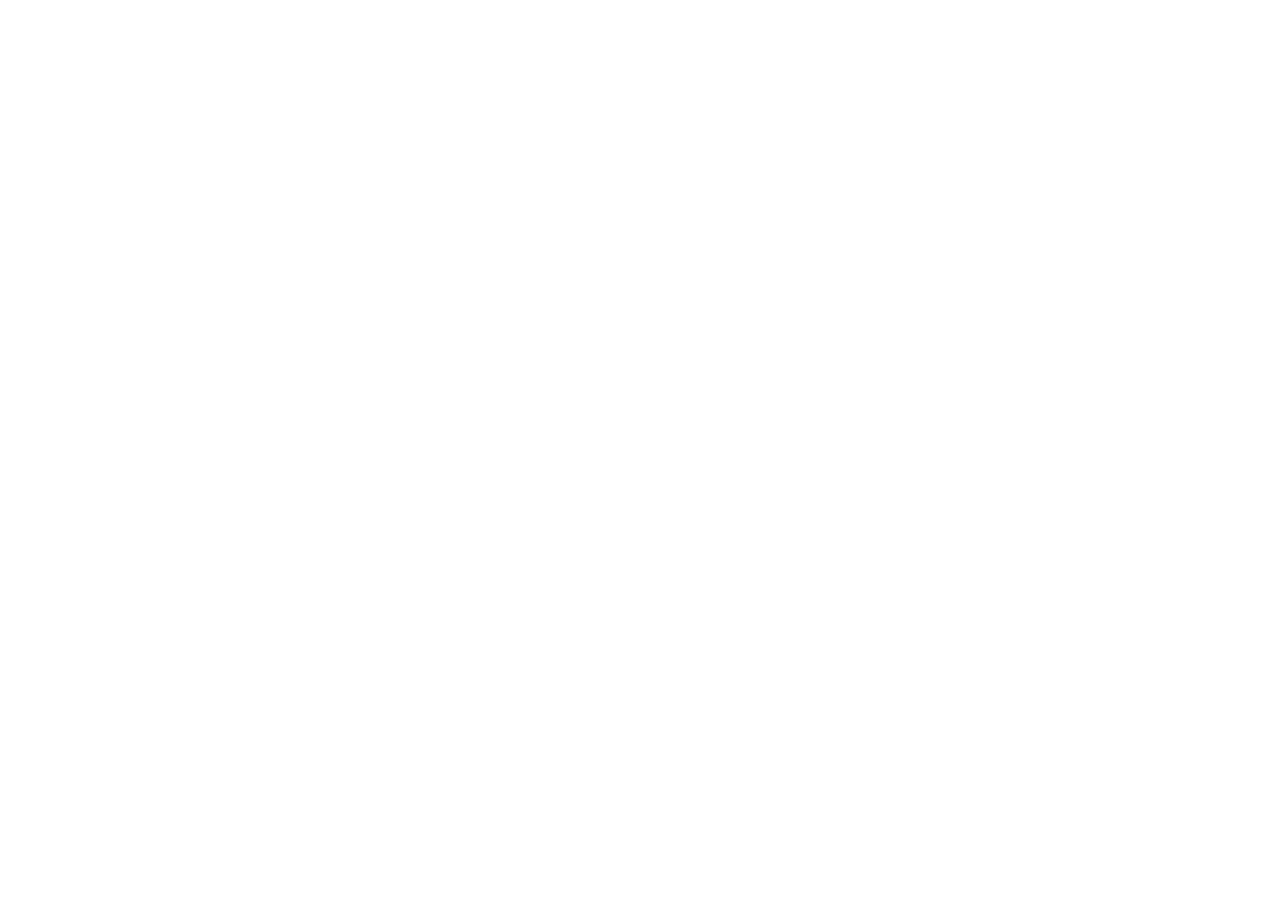
==== index.html @ ae2becee "added viewport meta tag to index.html" ====
<!doctype html>

<html lang="en">
<head>
  <meta charset="utf-8">
  <title>Great Idea - Responsive I</title>
  <meta name="viewport" content="width=device-width, initial-scale=1.0">
  <link href="https://fonts.googleapis.com/css?family=Bangers|Titillium+Web" rel="stylesheet">
  <link rel="stylesheet" href="css/index.css">

</head>

<body>
<!-- Use past code you created here for Great Idea Web Page or past solution for Great Idea Web Page HTML here! -->
</body>
</html>
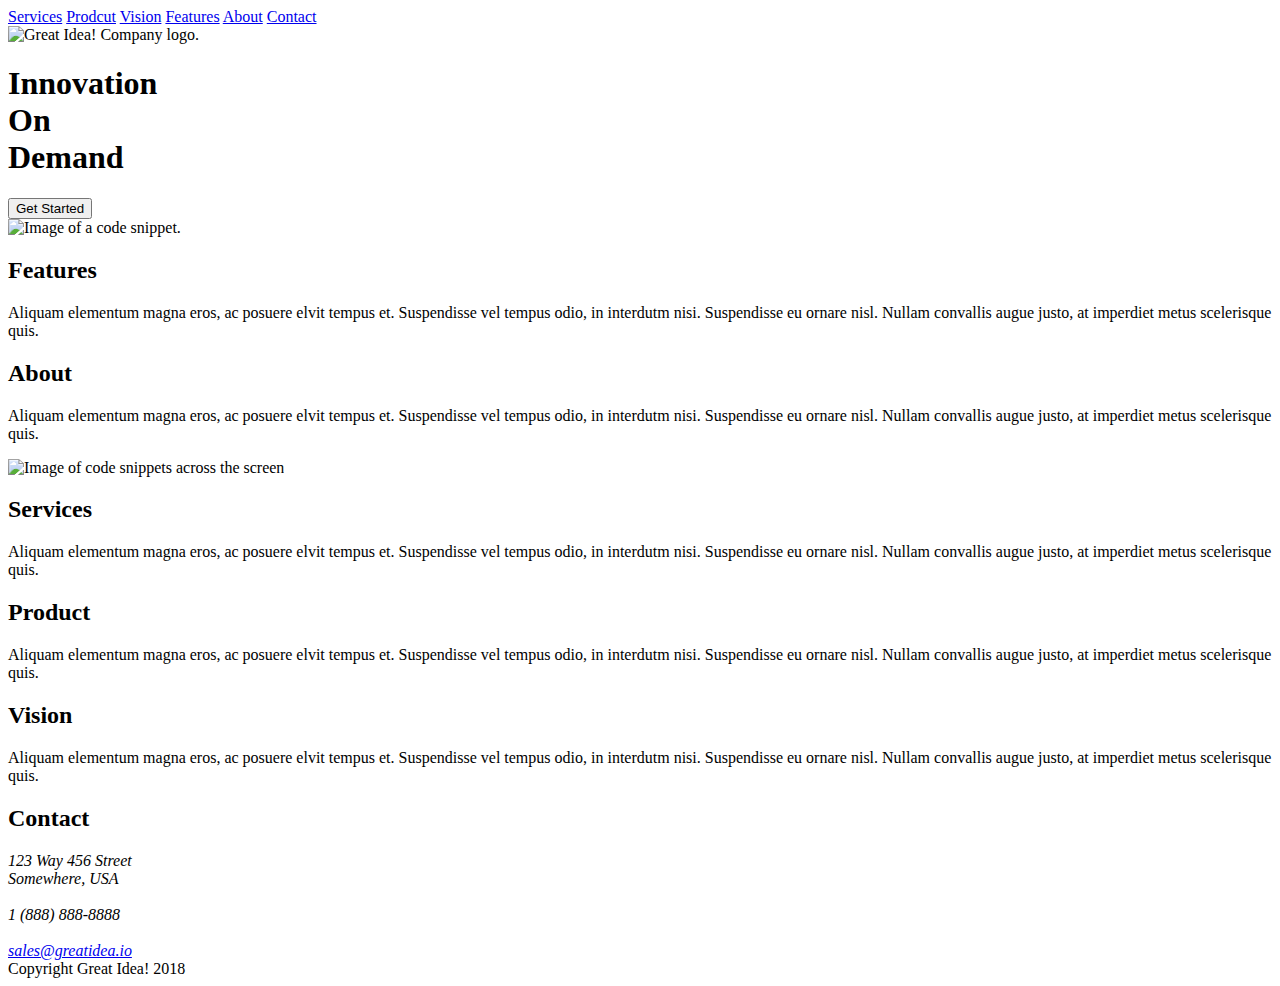
==== commit 0a66b9b1: "added html from greatIdeaWebsite.flexbox project" ====
--- a/index.html
+++ b/index.html
@@ -11,6 +11,67 @@
 </head>
 
 <body>
-<!-- Use past code you created here for Great Idea Web Page or past solution for Great Idea Web Page HTML here! -->
+  <div class="nav-container">
+    <nav>
+      <a href="#"></a>
+      <a href="services.html">Services</a>
+      <a href="#">Prodcut</a>
+      <a href="#">Vision</a>
+      <a href="#">Features</a>
+      <a href="#">About</a>
+      <a href="#">Contact</a>
+    </nav>
+    <img class="logo" src="img/logo.png" alt="Great Idea! Company logo.">
+  </div>
+  <div class="action-container">
+    <div class="action-container-inner">
+      <h1>Innovation<br>
+      On<br>
+      Demand<br>
+      </h1>
+      <button>Get Started</button>
+    </div>
+  <img src="img/header-img.png" alt="Image of a code snippet.">
+  </div>
+  <section class="section-top">
+    <div class="content-first">
+      <h2>Features</h2>
+      <p>Aliquam elementum magna eros, ac posuere elvit tempus et. Suspendisse vel tempus odio, in interdutm nisi. Suspendisse eu ornare nisl. Nullam convallis augue justo, at imperdiet metus scelerisque quis.</p>
+    </div>
+
+    <div class="content-first">
+      <h2>About</h2>
+      <p>Aliquam elementum magna eros, ac posuere elvit tempus et. Suspendisse vel tempus odio, in interdutm nisi. Suspendisse eu ornare nisl. Nullam convallis augue justo, at imperdiet metus scelerisque quis.</p>
+    </div>
+  </section>
+  <img class="middle-img" src="img/mid-page-accent.jpg" alt="Image of code snippets across the screen">
+  <section class="second-section">
+    <div class="content-second">
+      <h2>Services</h2>
+      <p>Aliquam elementum magna eros, ac posuere elvit tempus et. Suspendisse vel tempus odio, in interdutm nisi. Suspendisse eu ornare nisl. Nullam convallis augue justo, at imperdiet metus scelerisque quis.</p>
+    </div>
+    <div class="content-second">
+      <h2>Product</h2>
+      <p>Aliquam elementum magna eros, ac posuere elvit tempus et. Suspendisse vel tempus odio, in interdutm nisi. Suspendisse eu ornare nisl. Nullam convallis augue justo, at imperdiet metus scelerisque quis.</p>
+    </div>
+    <div class="content-second">  
+      <h2>Vision</h2>
+      <p>Aliquam elementum magna eros, ac posuere elvit tempus et. Suspendisse vel tempus odio, in interdutm nisi. Suspendisse eu ornare nisl. Nullam convallis augue justo, at imperdiet metus scelerisque quis.</p>
+    </div>
+  </section>
+  <footer id="footer">
+  <h2>Contact</h2>
+    <address>
+      123 Way 456 Street<br>
+      Somewhere, USA<br>
+      <br>
+      1 (888) 888-8888<br>
+      <br>
+      <a href="sales@greatidea.io">sales@greatidea.io</a>
+    </address>
+    <div id="copyright">
+  Copyright Great Idea! 2018
+    </div>
+  </footer>
 </body>
 </html>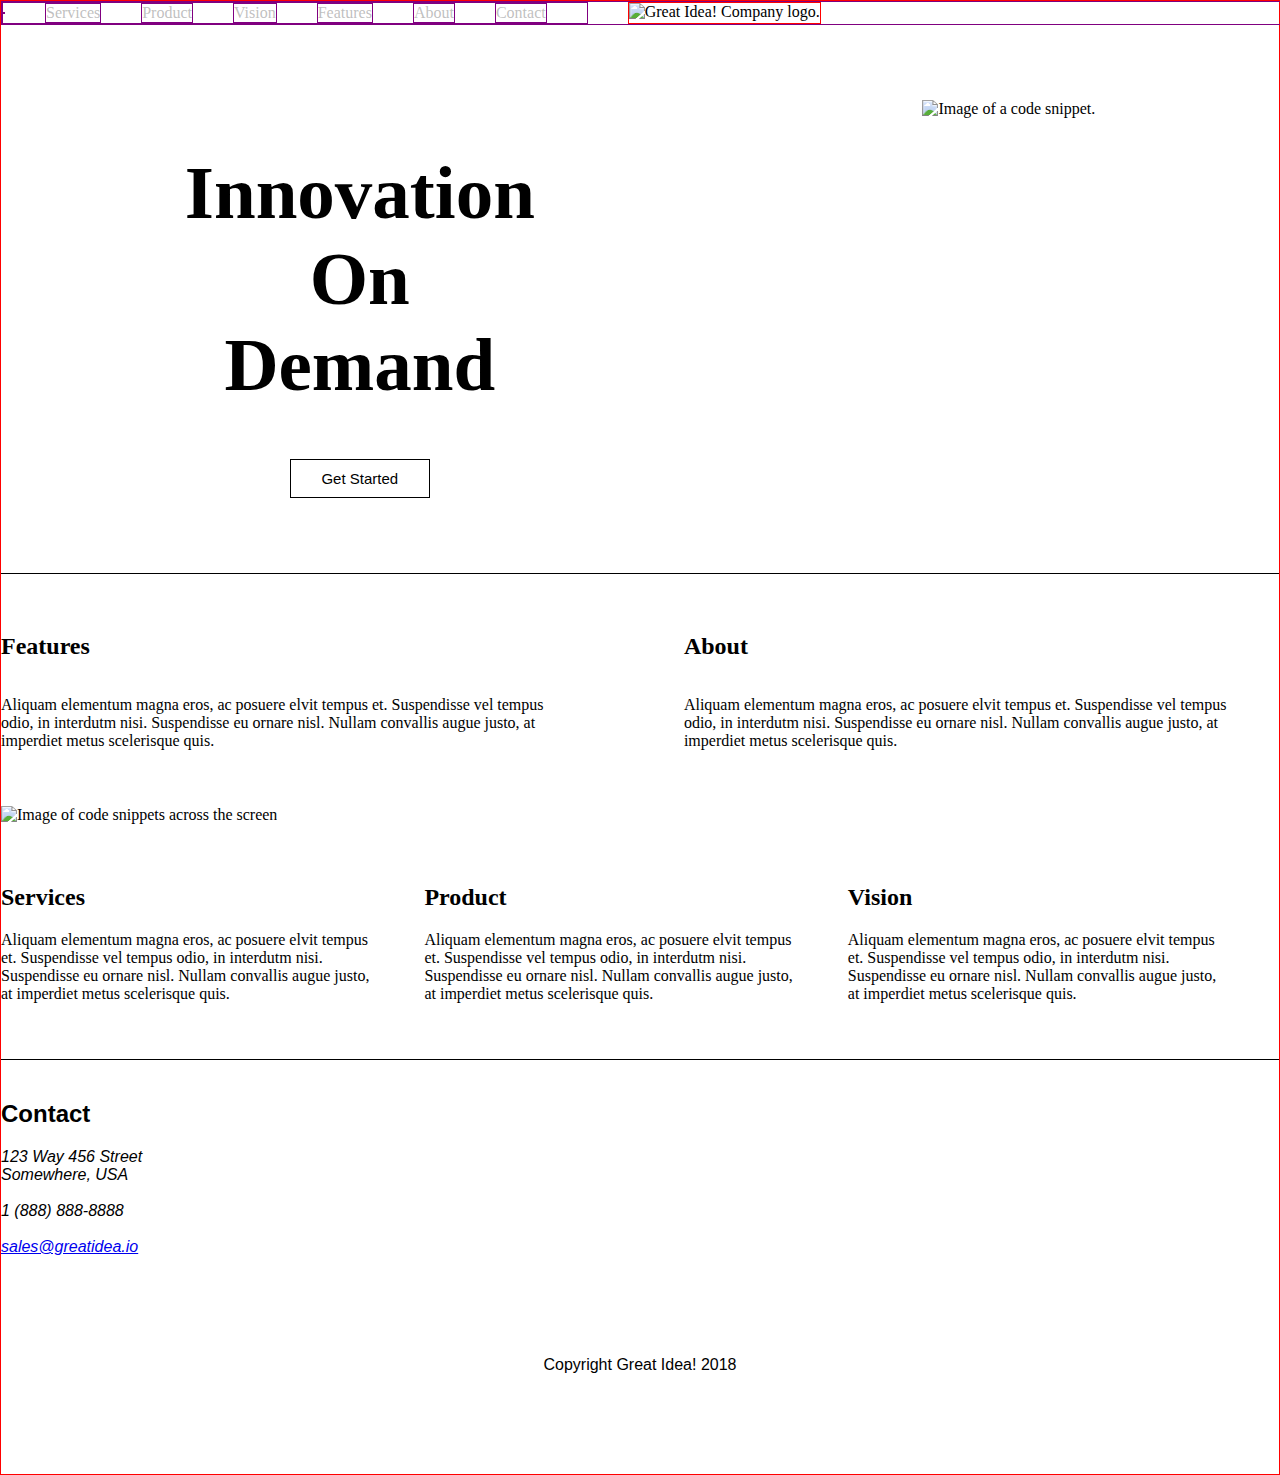
==== commit 8799c547: "updated nav + nav img & action.section, display:none" ====
--- a/index.html
+++ b/index.html
@@ -15,7 +15,7 @@
     <nav>
       <a href="#"></a>
       <a href="services.html">Services</a>
-      <a href="#">Prodcut</a>
+      <a href="#">Product</a>
       <a href="#">Vision</a>
       <a href="#">Features</a>
       <a href="#">About</a>
--- a/css/index.css
+++ b/css/index.css
@@ -0,0 +1,130 @@
+/*START >>  */
+body{
+	max-width:1024px;
+    margin:40px 100px 40px 100px;
+    box-sizing:border-box;
+    padding:0;
+    margin:0;
+    max-width:100%;
+    border:1px solid red;
+}
+
+/****NAVIGATION****/
+.nav-container{
+    border:1px solid purple;
+    width:100%;
+	margin-bottom:75px;
+    display:flex;
+}
+
+/* .nav-container nav, img{
+	display:flex;
+} */
+.nav-container nav{
+    border:1px solid purple;
+    display:flex;
+	align-items:center;
+}
+
+@media (max-width: 800px){
+    .nav-container{
+    background-color:red;
+    flex-direction:column-reverse;
+    align-items:center;
+    }
+    .nav-container img{
+        margin-left:40px;
+        max-width:35%;
+    }
+    .action-container img{
+        display:none;
+    }
+
+}
+
+nav a {
+    border:1px solid purple;
+    margin:0 40px 0 0;
+	color:gray;
+	text-decoration: none;
+	color:rgba(128,128,128,.5);
+}
+.nav-container img{
+    border:1px solid red;
+    margin-left:40px;
+}
+.action-container{
+	display:flex;
+	justify-content: space-around;
+	border-bottom: 1px solid black;
+	padding-bottom:75px;
+}
+.action-container-inner{
+	display:flex;
+	flex-direction:column;
+	justify-content: center;
+	align-content:center;
+}
+.action-container-inner h1{
+	text-align:center;
+}
+
+.action-container img{
+	margin-left:20px;
+}
+
+h1{
+	font-size:75px;
+}
+button{
+	/* display:block; */
+	margin:0 auto;
+	background:white;
+	border:1px solid black;
+	padding:10px;
+	width:40%;
+	font-size:15px;
+}
+.section-top{
+	display:flex;
+	justify-content: space-between;
+}
+.content-first{
+	display:flex;
+	flex-direction:column;
+	max-width:45%;
+	margin:40px 0 40px 0;
+}
+.content-first:nth-child(1){
+	margin-right:20px;
+}
+.content-first:nth-child(2){
+	margin-right:20px;
+}
+.middle-img{
+	width:100%;
+}
+.second-section{
+	display:flex;
+}
+.content-second{
+	max-width:30%;
+	margin:40px 0 40px 0;
+}
+.content-second:nth-child(2){
+	margin-left:40px;
+	margin-right:40px;
+}
+.second-section{
+	border-bottom:1px solid black;
+}
+#footer{
+	margin-top:40px;
+	font-family: 'Roboto', sans-serif;
+}
+#copyright{
+	text-align:center;
+	padding:100px;
+}
+
+
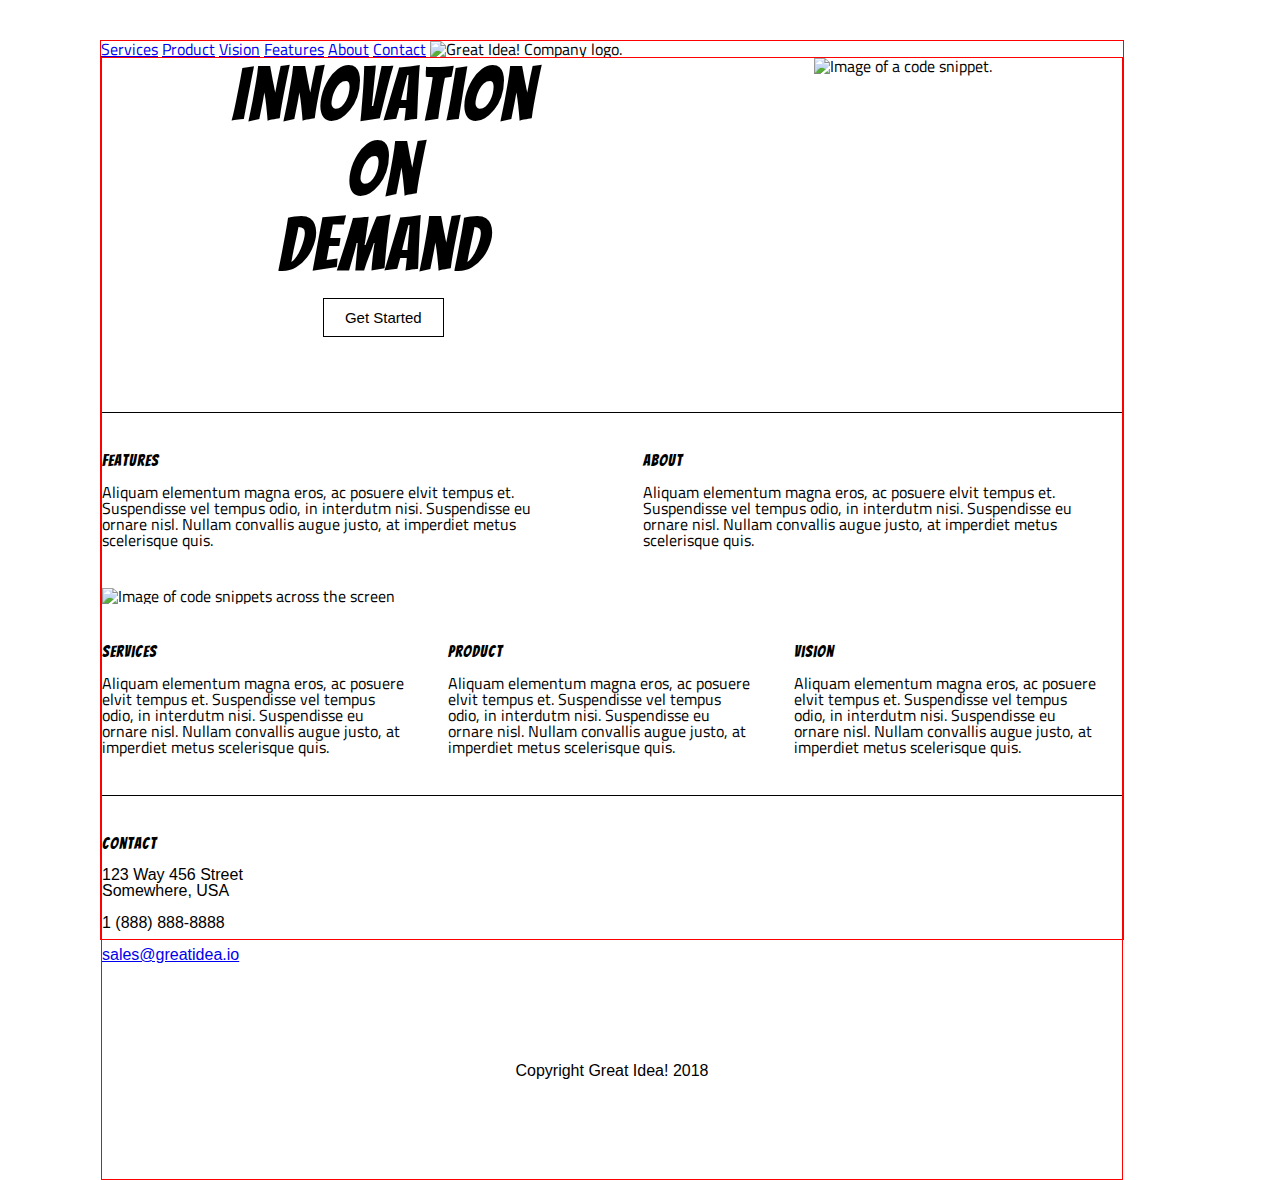
==== commit 862a4f88: "updated index.html, header-nav structure and nesting" ====
--- a/index.html
+++ b/index.html
@@ -10,68 +10,69 @@
 
 </head>
 
+<header>
+  <div class="navbar">
+        <a href="services.html">Services</a>
+        <a href="#product">Product</a>
+        <a href="#vision">Vision</a>
+        <a href="#features">Features</a>
+        <a href="#about">About</a>
+        <a href="#contact">Contact</a>
+        <img class="logo" src="img/logo.png" alt="Great Idea! Company logo.">
+  </div>
+</header>
 <body>
-  <div class="nav-container">
-    <nav>
-      <a href="#"></a>
-      <a href="services.html">Services</a>
-      <a href="#">Product</a>
-      <a href="#">Vision</a>
-      <a href="#">Features</a>
-      <a href="#">About</a>
-      <a href="#">Contact</a>
-    </nav>
-    <img class="logo" src="img/logo.png" alt="Great Idea! Company logo.">
-  </div>
-  <div class="action-container">
-    <div class="action-container-inner">
-      <h1>Innovation<br>
-      On<br>
-      Demand<br>
-      </h1>
-      <button>Get Started</button>
+  <main>
+    <div class="action-container">
+      <div class="action-container-inner">
+        <h1>Innovation<br>
+        On<br>
+        Demand<br>
+        </h1>
+        <button>Get Started</button>
+      </div>
+    <img src="img/header-img.png" alt="Image of a code snippet.">
     </div>
-  <img src="img/header-img.png" alt="Image of a code snippet.">
-  </div>
-  <section class="section-top">
-    <div class="content-first">
-      <h2>Features</h2>
-      <p>Aliquam elementum magna eros, ac posuere elvit tempus et. Suspendisse vel tempus odio, in interdutm nisi. Suspendisse eu ornare nisl. Nullam convallis augue justo, at imperdiet metus scelerisque quis.</p>
-    </div>
+    <section class="section-top">
+      <div class="content-first">
+        <h2>Features</h2>
+        <p>Aliquam elementum magna eros, ac posuere elvit tempus et. Suspendisse vel tempus odio, in interdutm nisi. Suspendisse eu ornare nisl. Nullam convallis augue justo, at imperdiet metus scelerisque quis.</p>
+      </div>
 
-    <div class="content-first">
-      <h2>About</h2>
-      <p>Aliquam elementum magna eros, ac posuere elvit tempus et. Suspendisse vel tempus odio, in interdutm nisi. Suspendisse eu ornare nisl. Nullam convallis augue justo, at imperdiet metus scelerisque quis.</p>
-    </div>
-  </section>
-  <img class="middle-img" src="img/mid-page-accent.jpg" alt="Image of code snippets across the screen">
-  <section class="second-section">
-    <div class="content-second">
-      <h2>Services</h2>
-      <p>Aliquam elementum magna eros, ac posuere elvit tempus et. Suspendisse vel tempus odio, in interdutm nisi. Suspendisse eu ornare nisl. Nullam convallis augue justo, at imperdiet metus scelerisque quis.</p>
-    </div>
-    <div class="content-second">
-      <h2>Product</h2>
-      <p>Aliquam elementum magna eros, ac posuere elvit tempus et. Suspendisse vel tempus odio, in interdutm nisi. Suspendisse eu ornare nisl. Nullam convallis augue justo, at imperdiet metus scelerisque quis.</p>
-    </div>
-    <div class="content-second">  
-      <h2>Vision</h2>
-      <p>Aliquam elementum magna eros, ac posuere elvit tempus et. Suspendisse vel tempus odio, in interdutm nisi. Suspendisse eu ornare nisl. Nullam convallis augue justo, at imperdiet metus scelerisque quis.</p>
-    </div>
-  </section>
-  <footer id="footer">
-  <h2>Contact</h2>
-    <address>
-      123 Way 456 Street<br>
-      Somewhere, USA<br>
-      <br>
-      1 (888) 888-8888<br>
-      <br>
-      <a href="sales@greatidea.io">sales@greatidea.io</a>
-    </address>
-    <div id="copyright">
-  Copyright Great Idea! 2018
-    </div>
-  </footer>
+      <div class="content-first">
+        <h2>About</h2>
+        <p>Aliquam elementum magna eros, ac posuere elvit tempus et. Suspendisse vel tempus odio, in interdutm nisi. Suspendisse eu ornare nisl. Nullam convallis augue justo, at imperdiet metus scelerisque quis.</p>
+      </div>
+    </section>
+    <img class="middle-img" src="img/mid-page-accent.jpg" alt="Image of code snippets across the screen">
+    <section class="second-section">
+      <div class="content-second">
+        <h2>Services</h2>
+        <p>Aliquam elementum magna eros, ac posuere elvit tempus et. Suspendisse vel tempus odio, in interdutm nisi. Suspendisse eu ornare nisl. Nullam convallis augue justo, at imperdiet metus scelerisque quis.</p>
+      </div>
+      <div class="content-second">
+        <h2>Product</h2>
+        <p>Aliquam elementum magna eros, ac posuere elvit tempus et. Suspendisse vel tempus odio, in interdutm nisi. Suspendisse eu ornare nisl. Nullam convallis augue justo, at imperdiet metus scelerisque quis.</p>
+      </div>
+      <div class="content-second">  
+        <h2>Vision</h2>
+        <p>Aliquam elementum magna eros, ac posuere elvit tempus et. Suspendisse vel tempus odio, in interdutm nisi. Suspendisse eu ornare nisl. Nullam convallis augue justo, at imperdiet metus scelerisque quis.</p>
+      </div>
+    </section>
+    <footer id="footer">
+    <h2>Contact</h2>
+      <address>
+        123 Way 456 Street<br>
+        Somewhere, USA<br>
+        <br>
+        1 (888) 888-8888<br>
+        <br>
+        <a href="sales@greatidea.io">sales@greatidea.io</a>
+      </address>
+      <div id="copyright">
+    Copyright Great Idea! 2018
+      </div>
+    </footer>
+  </main>
 </body>
 </html>--- a/css/index.css
+++ b/css/index.css
@@ -1,34 +1,110 @@
-/*START >>  */
+/* http://meyerweb.com/eric/tools/css/reset/ 
+   v2.0 | 20110126
+   License: none (public domain)
+*/
+
+html, body, div, span, applet, object, iframe,
+h1, h2, h3, h4, h5, h6, p, blockquote, pre,
+a, abbr, acronym, address, big, cite, code,
+del, dfn, em, img, ins, kbd, q, s, samp,
+small, strike, strong, sub, sup, tt, var,
+b, u, i, center,
+dl, dt, dd, ol, ul, li,
+fieldset, form, label, legend,
+table, caption, tbody, tfoot, thead, tr, th, td,
+article, aside, canvas, details, embed, 
+figure, figcaption, footer, header, hgroup, 
+menu, nav, output, ruby, section, summary,
+time, mark, audio, video {
+	margin: 0;
+	padding: 0;
+	border: 0;
+	font-size: 100%;
+	font: inherit;
+	vertical-align: baseline;
+}
+/* HTML5 display-role reset for older browsers */
+article, aside, details, figcaption, figure, 
+footer, header, hgroup, menu, nav, section {
+	display: block;
+}
+body {
+	line-height: 1;
+}
+ol, ul {
+	list-style: none;
+}
+blockquote, q {
+	quotes: none;
+}
+blockquote:before, blockquote:after,
+q:before, q:after {
+	content: '';
+	content: none;
+}
+table {
+	border-collapse: collapse;
+	border-spacing: 0;
+}
+
+/* Set every element's box-sizing to border-box */
+* {
+	box-sizing: border-box;
+}
+
+html, body {
+    height: 100%;
+	font-family: 'Titillium Web', sans-serif;
+}
+
+h1, h2, h3, h4, h5 {
+    font-family: 'Bangers', cursive;
+    letter-spacing: 1px;
+    margin-bottom: 15px;
+}
+/****RESET ABOVE****/
+
+
 body{
 	max-width:1024px;
     margin:40px 100px 40px 100px;
-    box-sizing:border-box;
-    padding:0;
-    margin:0;
-    max-width:100%;
-    border:1px solid red;
-}
-
-/****NAVIGATION****/
+    border:1px solid red;
+}
+main{
+    /* max-width:100%; */
+    border:1px solid red;
+}
 .nav-container{
-    border:1px solid purple;
+    border:1px solid red;
+    background:gold;
     width:100%;
 	margin-bottom:75px;
     display:flex;
-}
-
-/* .nav-container nav, img{
-	display:flex;
-} */
+    justify-content: space-between;
+}
+
 .nav-container nav{
-    border:1px solid purple;
+    border:1px solid red;
+    width:100%;
     display:flex;
 	align-items:center;
 }
-
+nav a {
+    border:1px solid red;
+    /* margin:0 40px 0 0; */
+	color:gray;
+	text-decoration: none;
+	color:rgba(128,128,128,.5);
+}
+.nav-container img{
+    /* margin-left:40px; */
+    border:1px solid red;
+}
+
+/****MEDIA @ 800px****/
 @media (max-width: 800px){
     .nav-container{
-    background-color:red;
+    /* background-color:red; */
     flex-direction:column-reverse;
     align-items:center;
     }
@@ -39,20 +115,19 @@
     .action-container img{
         display:none;
     }
-
-}
-
-nav a {
-    border:1px solid purple;
-    margin:0 40px 0 0;
-	color:gray;
-	text-decoration: none;
-	color:rgba(128,128,128,.5);
-}
-.nav-container img{
-    border:1px solid red;
-    margin-left:40px;
-}
+}
+
+@media (max-width: 500px){
+    .nav-container{
+        align-items:center;
+    }
+    .nav-container nav{
+        flex-direction:column;
+        border-bottom:1px solid gray;
+    }
+}
+
+/****ACTION CONTAINER****/
 .action-container{
 	display:flex;
 	justify-content: space-around;
@@ -127,4 +202,3 @@
 	padding:100px;
 }
 
-
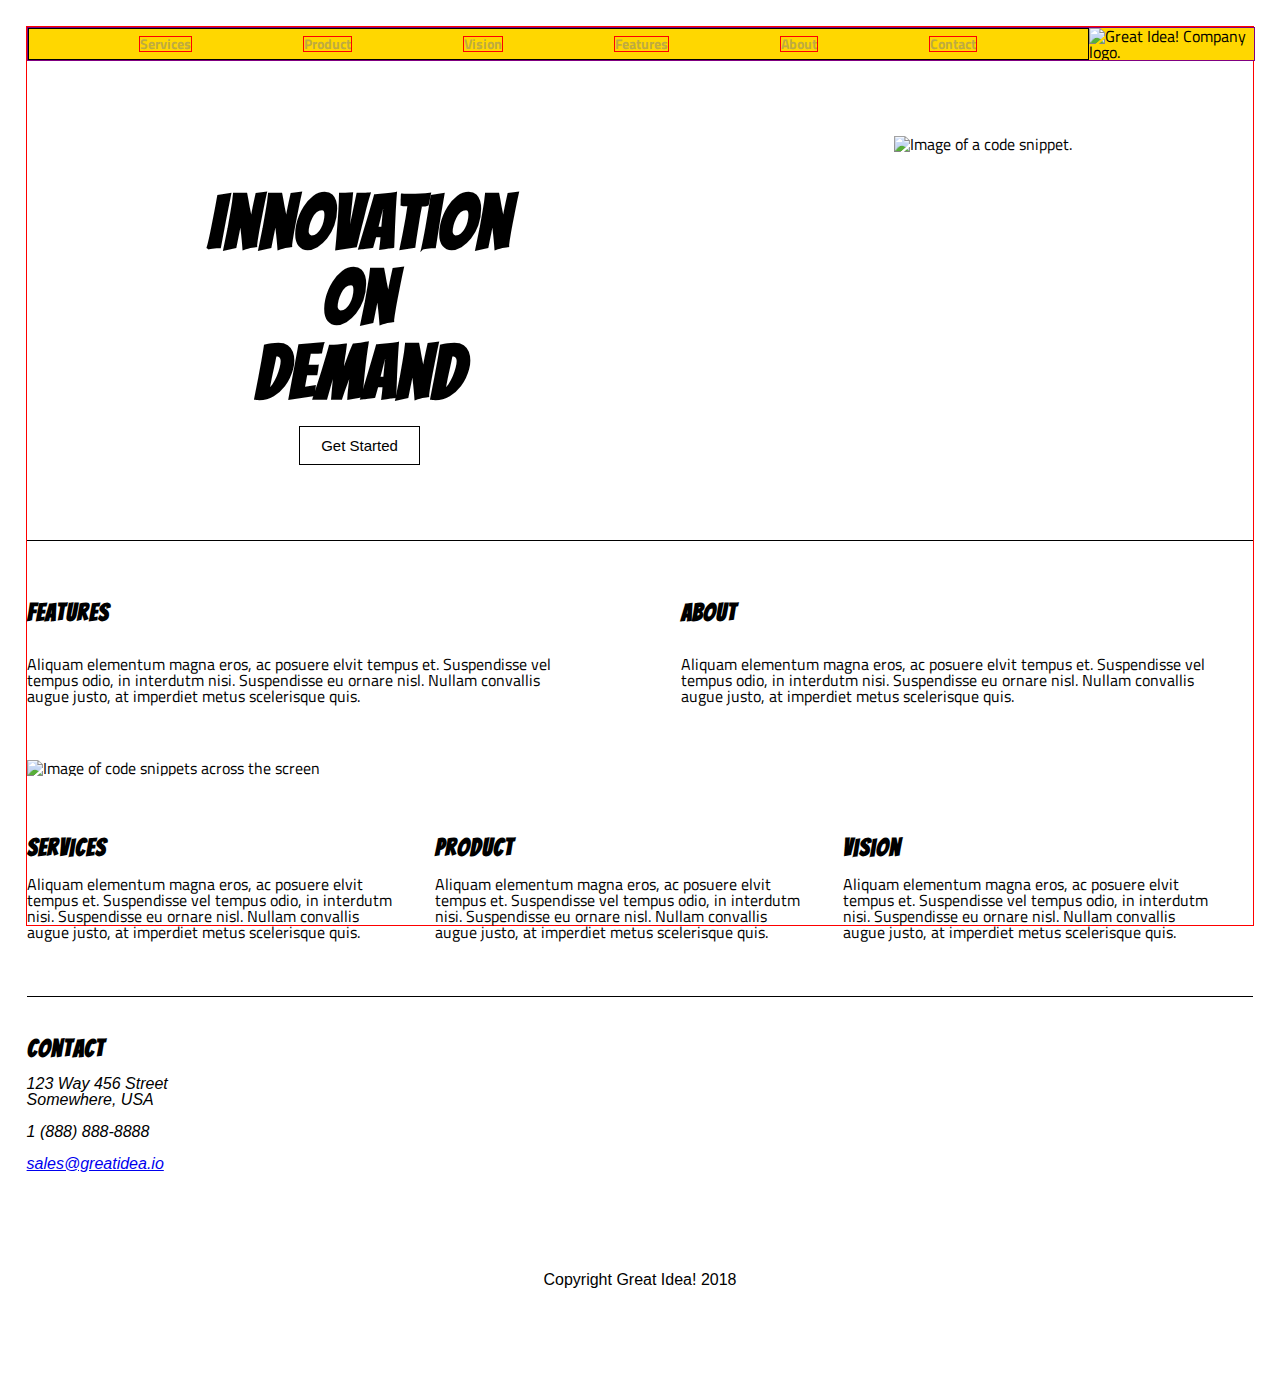
==== commit 4895b4eb: "updated / fixed nav bar for Desk." ====
--- a/index.html
+++ b/index.html
@@ -12,15 +12,19 @@
 
 <header>
   <div class="navbar">
+      <div>
         <a href="services.html">Services</a>
         <a href="#product">Product</a>
         <a href="#vision">Vision</a>
         <a href="#features">Features</a>
         <a href="#about">About</a>
         <a href="#contact">Contact</a>
+      </div>
         <img class="logo" src="img/logo.png" alt="Great Idea! Company logo.">
   </div>
 </header>
+
+
 <body>
   <main>
     <div class="action-container">
--- a/css/index.css
+++ b/css/index.css
@@ -3,7 +3,7 @@
    License: none (public domain)
 */
 
-html, body, div, span, applet, object, iframe,
+/* html, body, div, span, applet, object, iframe,
 h1, h2, h3, h4, h5, h6, p, blockquote, pre,
 a, abbr, acronym, address, big, cite, code,
 del, dfn, em, img, ins, kbd, q, s, samp,
@@ -22,14 +22,18 @@
 	font-size: 100%;
 	font: inherit;
 	vertical-align: baseline;
-}
-/* HTML5 display-role reset for older browsers */
+} */
+/* HTML5 display-role reset for older browsers
 article, aside, details, figcaption, figure, 
 footer, header, hgroup, menu, nav, section {
 	display: block;
-}
+} */
+/*UPDATED this section, margin & height***/
 body {
 	line-height: 1;
+    box-sizing: border-box;
+    margin:2%;
+    height:100vh;
 }
 ol, ul {
 	list-style: none;
@@ -47,13 +51,10 @@
 	border-spacing: 0;
 }
 
-/* Set every element's box-sizing to border-box */
-* {
-	box-sizing: border-box;
-}
+/*Set every element's box-sizing to border-box */
 
 html, body {
-    height: 100%;
+    height: 100vh;
 	font-family: 'Titillium Web', sans-serif;
 }
 
@@ -66,16 +67,17 @@
 
 
 body{
-	max-width:1024px;
-    margin:40px 100px 40px 100px;
+	/* max-width:1024px;
+    margin:40px 100px 40px 100px; */
     border:1px solid red;
 }
 main{
     /* max-width:100%; */
-    border:1px solid red;
-}
-.nav-container{
-    border:1px solid red;
+    /* border:1px solid red; */
+}
+
+.navbar{
+    border:1px solid purple;
     background:gold;
     width:100%;
 	margin-bottom:75px;
@@ -83,31 +85,31 @@
     justify-content: space-between;
 }
 
-.nav-container nav{
+.navbar div{
+	border:1px solid black;
+	width:100%;
+	display:flex;
+	justify-content: space-evenly;
+	align-items: center;
+	font-size:14px;
+	font-weight:bold;
+}
+
+.navbar a{
     border:1px solid red;
-    width:100%;
-    display:flex;
-	align-items:center;
-}
-nav a {
-    border:1px solid red;
-    /* margin:0 40px 0 0; */
-	color:gray;
 	text-decoration: none;
 	color:rgba(128,128,128,.5);
 }
-.nav-container img{
-    /* margin-left:40px; */
-    border:1px solid red;
-}
 
 /****MEDIA @ 800px****/
 @media (max-width: 800px){
-    .nav-container{
+    .navbar{
     /* background-color:red; */
-    flex-direction:column-reverse;
-    align-items:center;
-    }
+    /*  */
+	/* align-items:center; */
+	flex-wrap:wrap-reverse;
+	}
+	
     .nav-container img{
         margin-left:40px;
         max-width:35%;
@@ -116,7 +118,7 @@
         display:none;
     }
 }
-
+/****MEDIA @ 500px****/
 @media (max-width: 500px){
     .nav-container{
         align-items:center;
